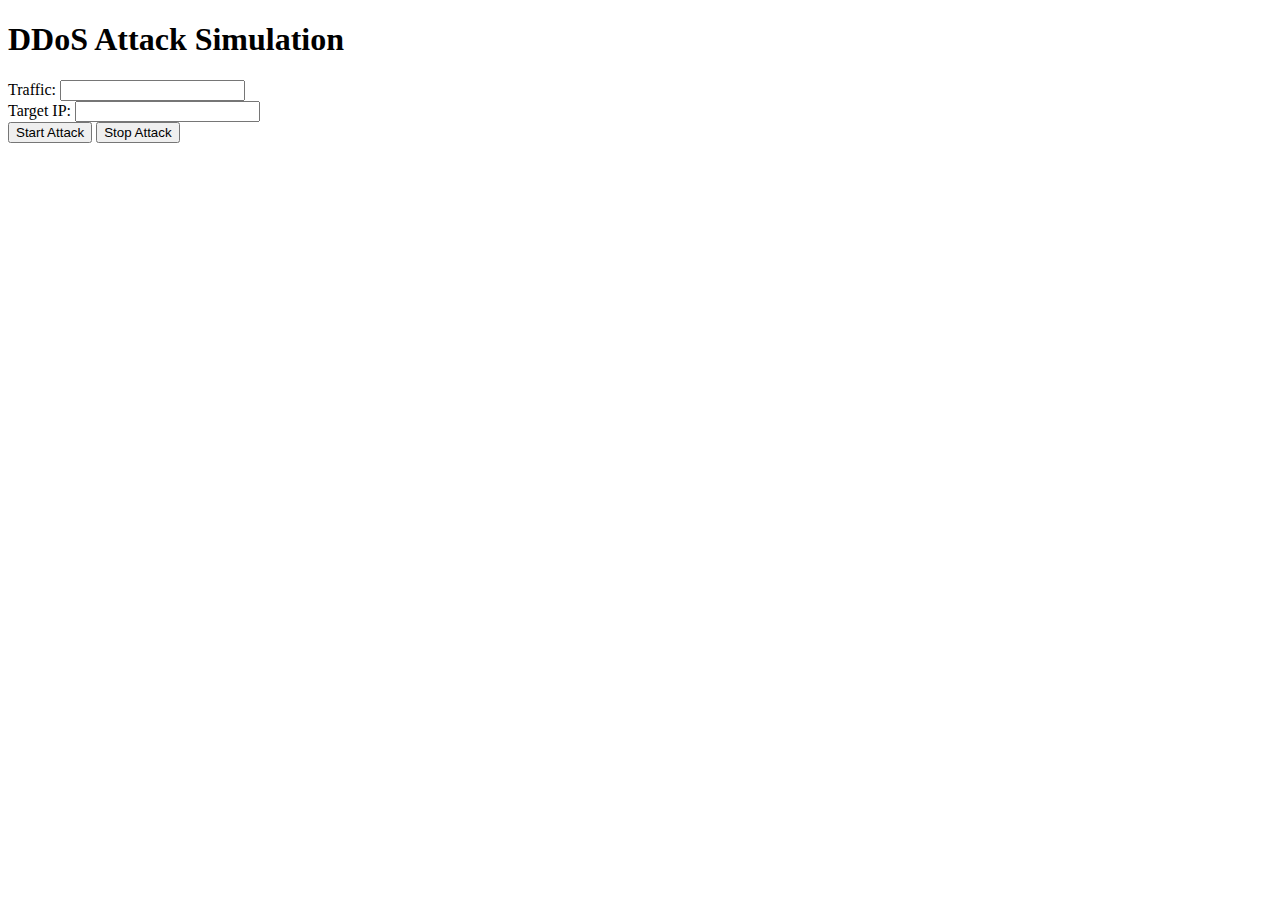
==== index.html @ b2152543 "Add files via upload" ====
<!-- templates/index.html -->
<!DOCTYPE html>
<html>
<head>
    <title>DDoS Simulation Dashboard</title>
</head>
<body>
    <h1>DDoS Attack Simulation</h1>
    <form id="attack-form">
        <label for="traffic">Traffic:</label>
        <input type="number" id="traffic" name="traffic" required>
        <br>
        <label for="target_ip">Target IP:</label>
        <input type="text" id="target_ip" name="target_ip" required>
        <br>
        <button type="button" onclick="startAttack()">Start Attack</button>
        <button type="button" onclick="stopAttack()">Stop Attack</button>
    </form>
    <p id="status"></p>
    <script>
        async function startAttack() {
            const traffic = document.getElementById('traffic').value;
            const target_ip = document.getElementById('target_ip').value;
            const response = await fetch('/start-attack', {
                method: 'POST',
                headers: {'Content-Type': 'application/json'},
                body: JSON.stringify({traffic, target_ip})
            });
            const result = await response.json();
            document.getElementById('status').innerText = result.status;
        }

        async function stopAttack() {
            const response = await fetch('/stop-attack', {method: 'POST'});
            const result = await response.json();
            document.getElementById('status').innerText = result.status;
        }
    </script>
</body>
</html>
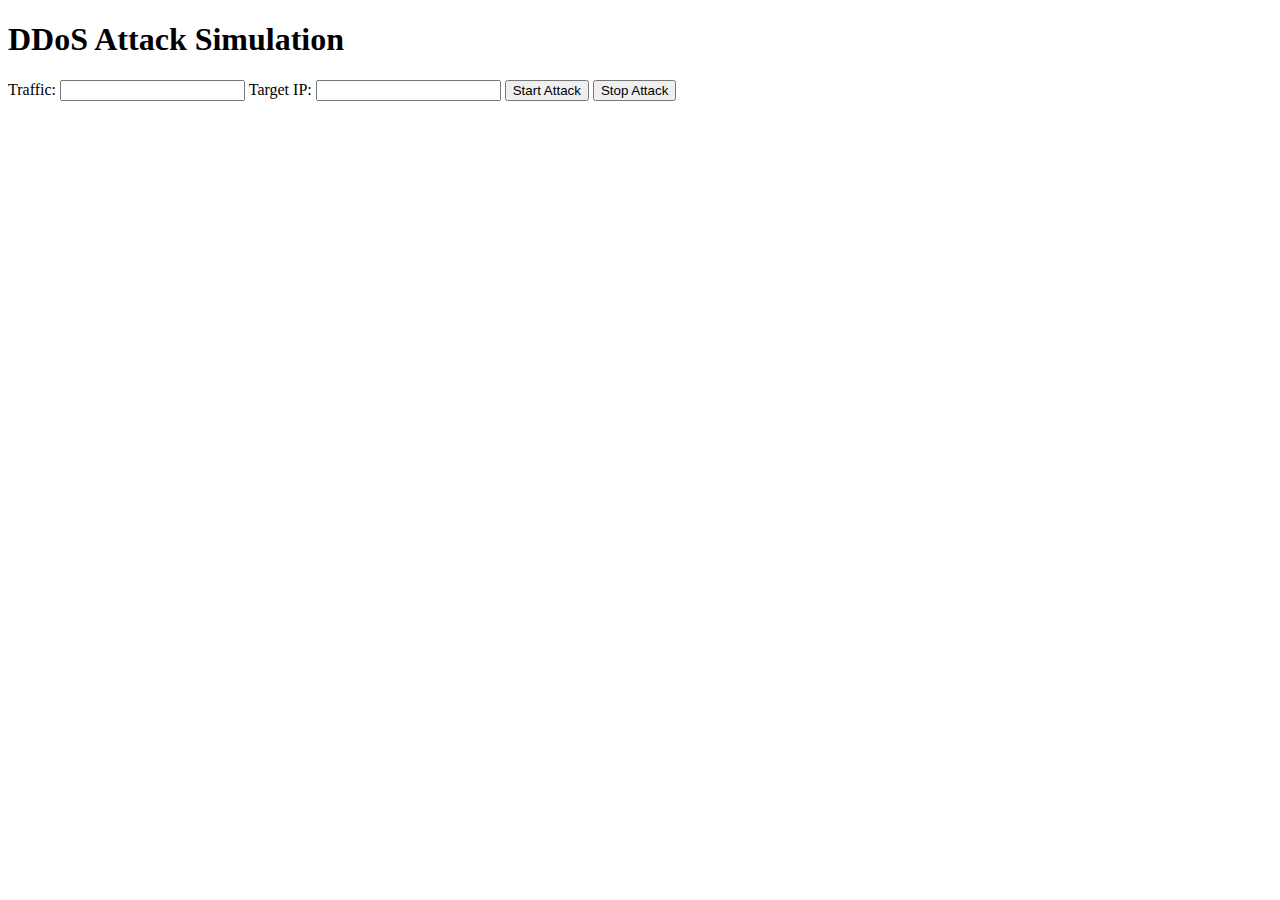
==== commit 8fd46cd3: "Update index.html" ====
--- a/index.html
+++ b/index.html
@@ -1,22 +1,25 @@
 <!-- templates/index.html -->
 <!DOCTYPE html>
-<html>
+<html lang="en">
 <head>
+    <meta charset="UTF-8">
+    <meta name="viewport" content="width=device-width, initial-scale=1.0">
     <title>DDoS Simulation Dashboard</title>
+    <link rel="stylesheet" href="{{ url_for('static', filename='styles.css') }}">
 </head>
 <body>
-    <h1>DDoS Attack Simulation</h1>
-    <form id="attack-form">
-        <label for="traffic">Traffic:</label>
-        <input type="number" id="traffic" name="traffic" required>
-        <br>
-        <label for="target_ip">Target IP:</label>
-        <input type="text" id="target_ip" name="target_ip" required>
-        <br>
-        <button type="button" onclick="startAttack()">Start Attack</button>
-        <button type="button" onclick="stopAttack()">Stop Attack</button>
-    </form>
-    <p id="status"></p>
+    <div class="container">
+        <h1>DDoS Attack Simulation</h1>
+        <form id="attack-form">
+            <label for="traffic">Traffic:</label>
+            <input type="number" id="traffic" name="traffic" required>
+            <label for="target_ip">Target IP:</label>
+            <input type="text" id="target_ip" name="target_ip" required>
+            <button type="button" onclick="startAttack()">Start Attack</button>
+            <button type="button" onclick="stopAttack()">Stop Attack</button>
+        </form>
+        <p id="status"></p>
+    </div>
     <script>
         async function startAttack() {
             const traffic = document.getElementById('traffic').value;
